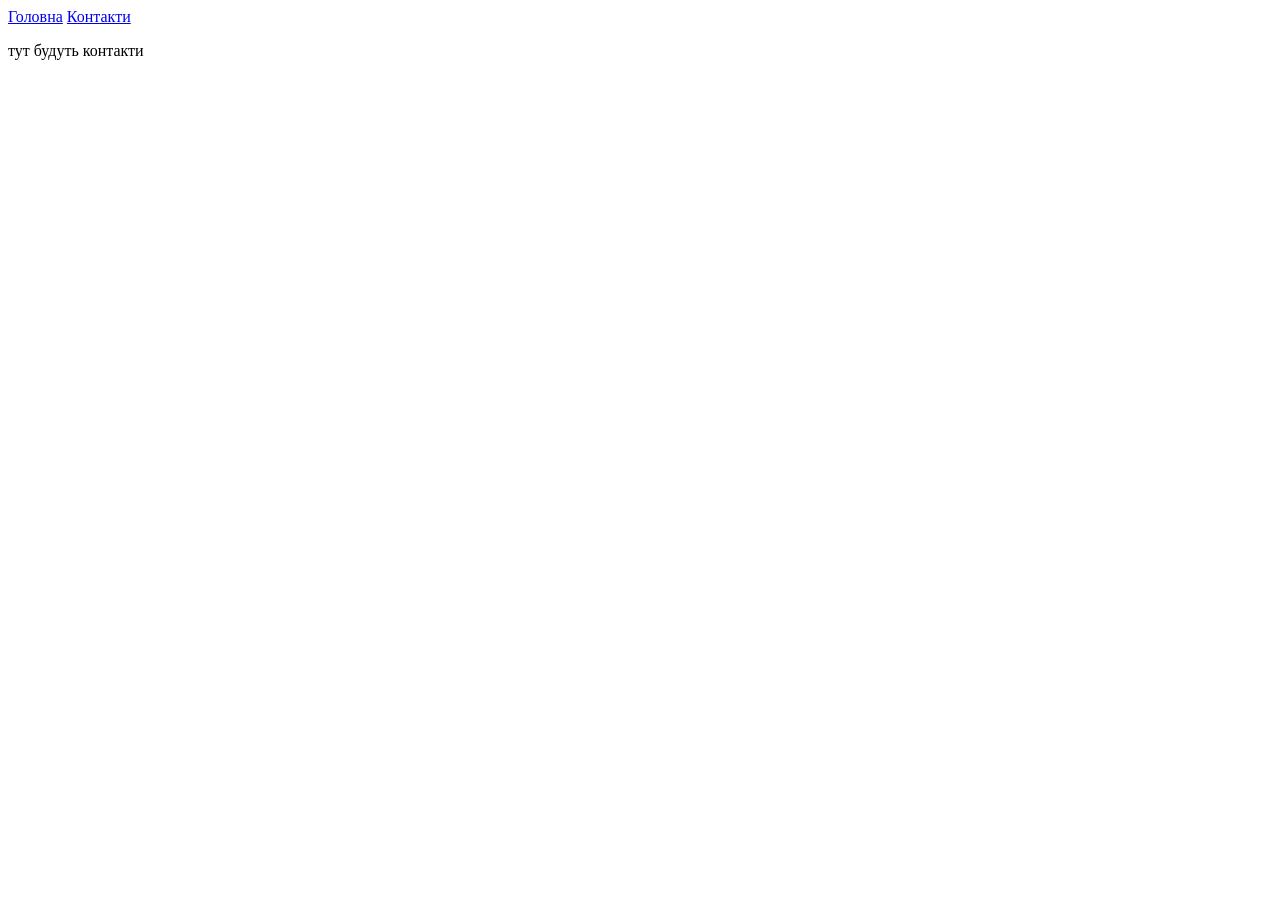
==== pages/contacts.html @ 9b8467d8 "first commit" ====
<!DOCTYPE html>
<head>
    <meta charset="UTF-8">
    <title>contacts</title>
</head>
<body>
   <nav>
        <a href="../index.html">Головна</a>
        <a href="contacts.html">Контакти</a>
    </nav>
    <p>тут будуть контакти</p>
    
</body>
</html>
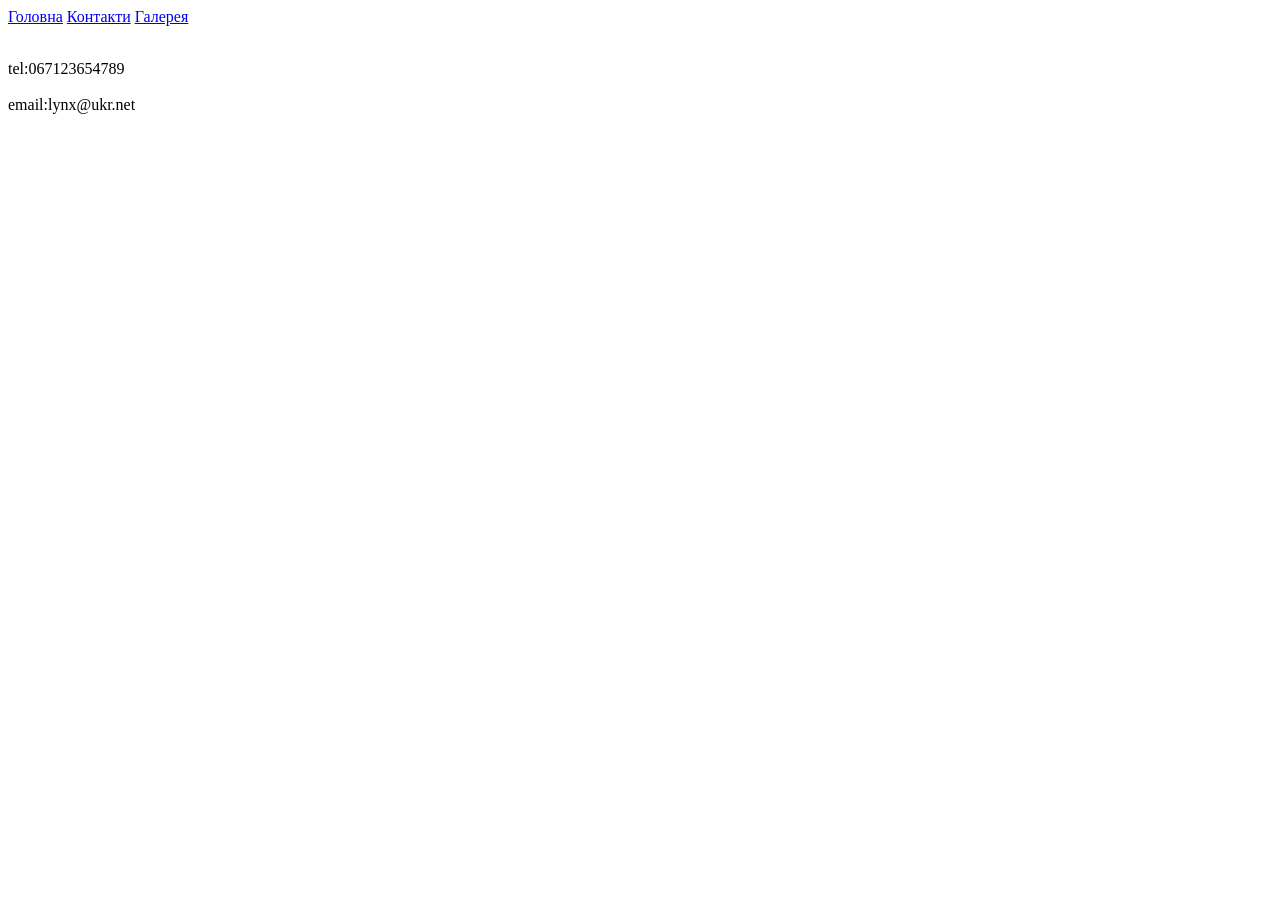
==== commit 5545eeaf: "Add new tab gallery" ====
--- a/pages/contacts.html
+++ b/pages/contacts.html
@@ -7,8 +7,11 @@
    <nav>
         <a href="../index.html">Головна</a>
         <a href="contacts.html">Контакти</a>
+        <a href="gallery.html">Галерея</a>
     </nav>
-    <p>тут будуть контакти</p>
+    <p>
+        <br>tel:067123654789<br> 
+        <br>email:lynx@ukr.net<br></p>
     
 </body>
-</html>+</html> 
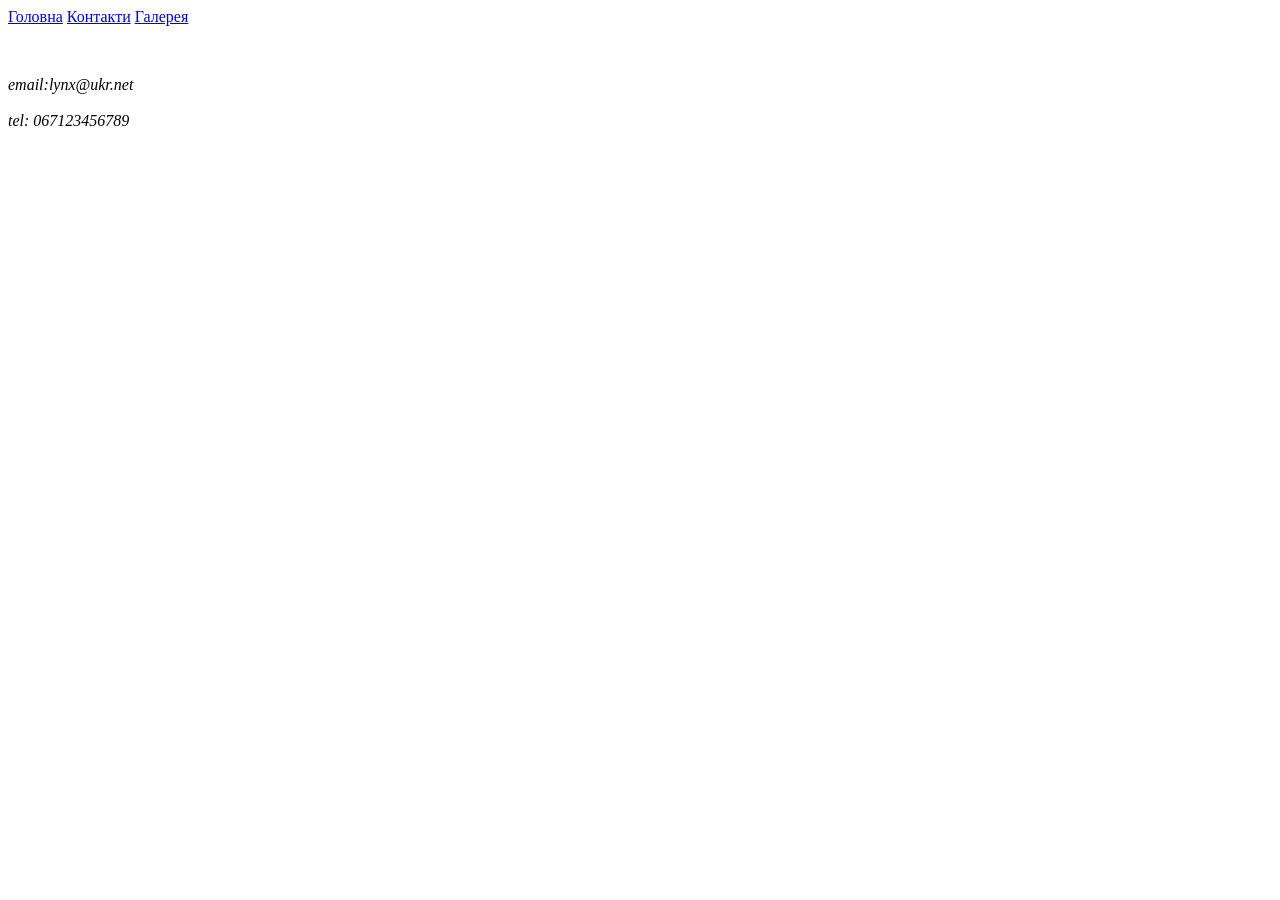
==== commit 0ce35a7c: "Change contacts style" ====
--- a/pages/contacts.html
+++ b/pages/contacts.html
@@ -10,8 +10,14 @@
         <a href="gallery.html">Галерея</a>
     </nav>
     <p>
-        <br>tel:067123654789<br> 
-        <br>email:lynx@ukr.net<br></p>
+        <br>
+        <address>
+            email:lynx@ukr.net
+            <br><br>
+            tel: 067123456789
+
+        </address>
+        </p>
     
 </body>
 </html> 
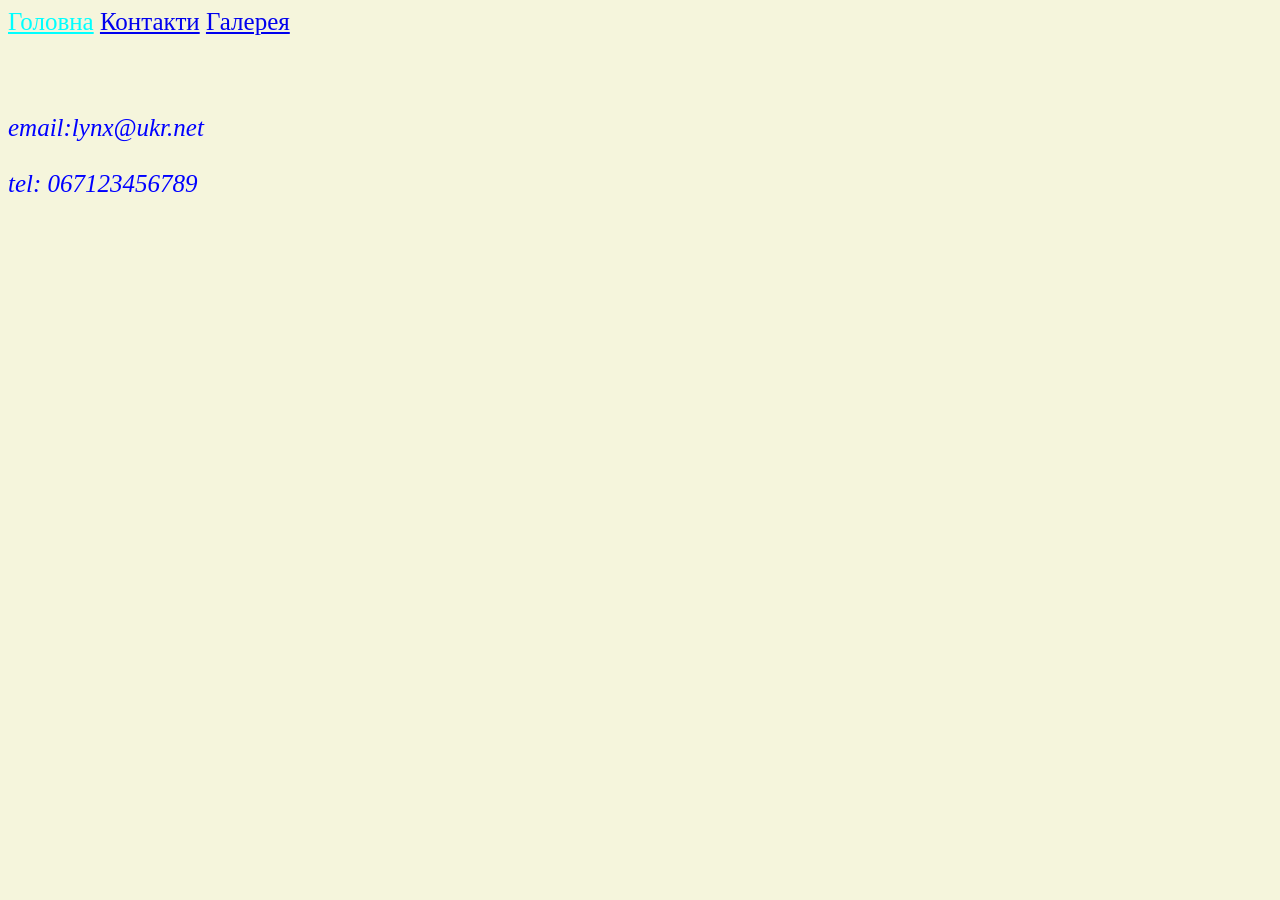
==== commit 7edbba3e: "Style.css" ====
--- a/pages/contacts.html
+++ b/pages/contacts.html
@@ -2,10 +2,11 @@
 <head>
     <meta charset="UTF-8">
     <title>contacts</title>
+     <link href="style.css" type="text/css" rel="stylesheet">
 </head>
 <body>
    <nav>
-        <a href="../index.html">Головна</a>
+        <a id="head" href="../index.html">Головна</a>
         <a href="contacts.html">Контакти</a>
         <a href="gallery.html">Галерея</a>
     </nav>
--- a/pages/style.css
+++ b/pages/style.css
@@ -0,0 +1,5 @@
+ address {color:blue}
+ body {background-color:beige}
+ #head{color: aqua;}
+ .tab{color: rgb(165, 42, 42);font-family: 'Trebuchet MS', 'Lucida Sans Unicode', 'Lucida Grande', 'Lucida Sans', Arial, sans-serif;}
+ *{font-size: 25px;}
